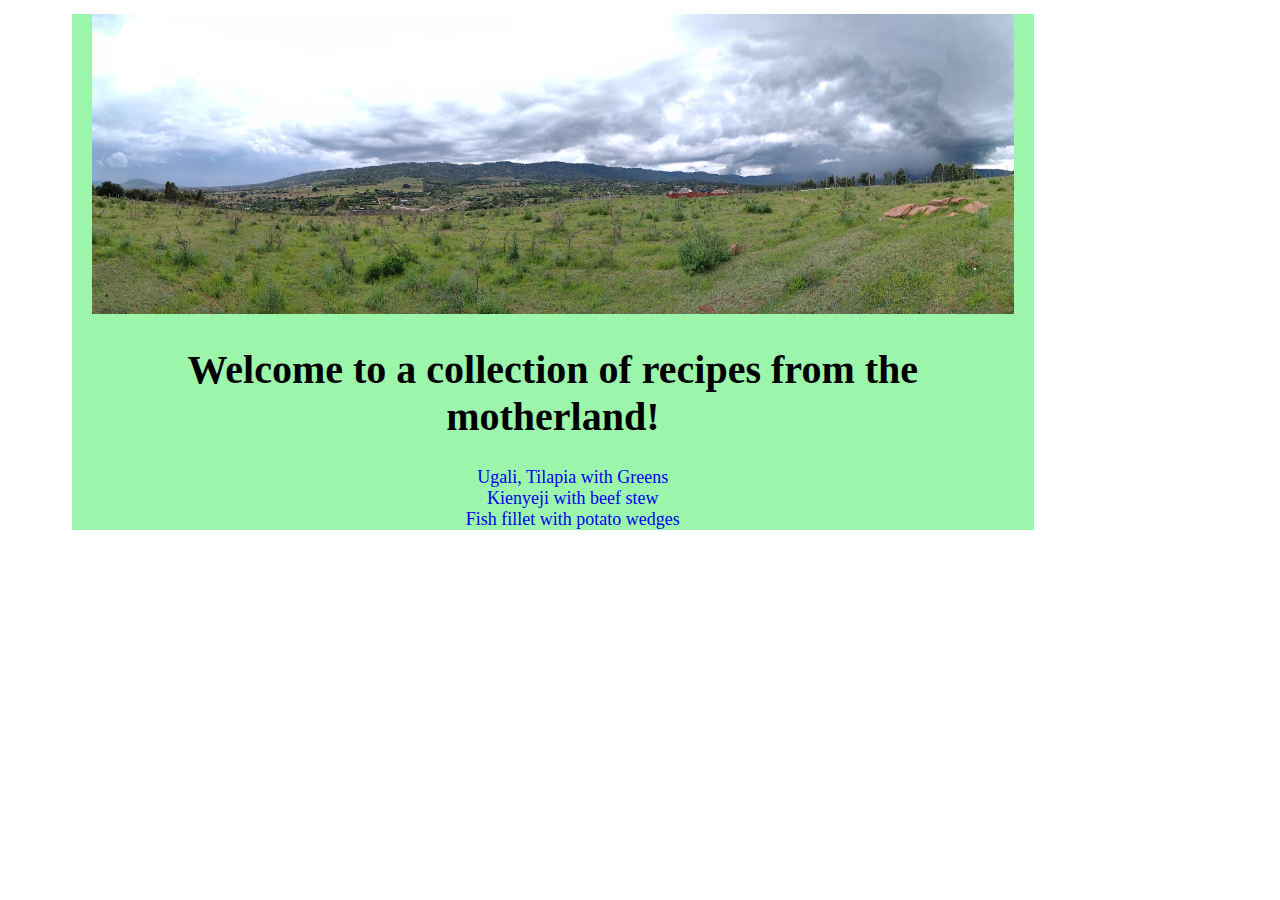
==== index.html @ 45408410 "README.md and css/ and filletwedges.html and img/ and index.html and mukomobeef.html and ugalifishgr" ====
<!DOCTYPE html>
<html lang="en">
<head>
    <meta charset="utf-8">
    <title>afroRecipes</title>
    <link rel="stylesheet" href="css/style.css">
</head>

<body>    
        
    <div class="columnLM">           
    </div>

    <div class="columnCM">
        <div class="columnL">
            <!--<h2>Column 1</h2> -->
        </div>
        <div class="columnC">            
            <!-- insert bg image--> 
            <div style="text-align: center;">
                <img width="100%"; height="300px";  src="img/landscape.jpg" alt="african landscape"/>
                <h1>Welcome to a collection of recipes from the motherland!</h1>
                <p>
                    <ul>
                        <li><a href="ugalifishgreens.html" style="text-decoration: none;">Ugali, Tilapia with Greens</a></li>
                        <li><a href="mukimobeef.html" style="text-decoration: none;">Kienyeji with beef stew</a></li>
                        <li><a href="filletwedges.html" style="text-decoration: none;">Fish fillet with potato wedges</a></li>
                    </ul>
                </p>
            </div>             
        </div>
        <div class="columnR">
            <!-- <h2>Column 3</h2> -->
        </div>
    </div>
    
    <div class="columnRM">        
    </div>
    
</body>

</html>
---- css/style.css ----
body {
    background-color: #fff;
    width: 100%;
    display: inline-flex;
    flex-wrap: wrap;    
}

p {
    font-weight:lighter;
    text-align: center;
    font-family:Trebuchet MS;
}

ul {
    font-weight:normal;
    font-family: Lucida Sans;
    font-size: 18px; 
    list-style-position: inside;
    list-style: none;
}

ol {
    font-weight:normal;
    font-family: Lucida Sans;
    font-size: 18px;   
    list-style-position: inside; 
}


/*margin column divs*/
.columnLM {
    float: left;
    width: 5%;
    height:100%;
    background-color:#fff;
}

.columnCM {
    float: left;
    width: 90%;
    height:100%;
    background-color:#fff;
}

.columnRM {
    float: left;
    width: 5%;
    height:100%;
    background-color:#fff;
}

/*content-carrying column divs*/
.columnL {
    float: left;
    width: 10%;
    height:100%;
    background-color:#fff;
}

.columnC {
    float: center;
    width: 80%;
    height:100%;
    background-color:#9bf5aa;
    text-align: center;
    font-size: 20px;
    font-weight: bold;
    padding-left: 20px;
    padding-right: 20px;
}

.columnR {
    float: left;
    width: 10%;
    height:100%;
    background-color:#fff;
}

.rotate_image {
    -webkit-transform: rotate(-90deg);
    -moz-transform: rotate(-90deg);
    -o-transform: rotate(-90deg);
    transform: rotate(-90deg);
}

/*
.row:after {
    content: "";
    display: table;
    clear: both;
} */
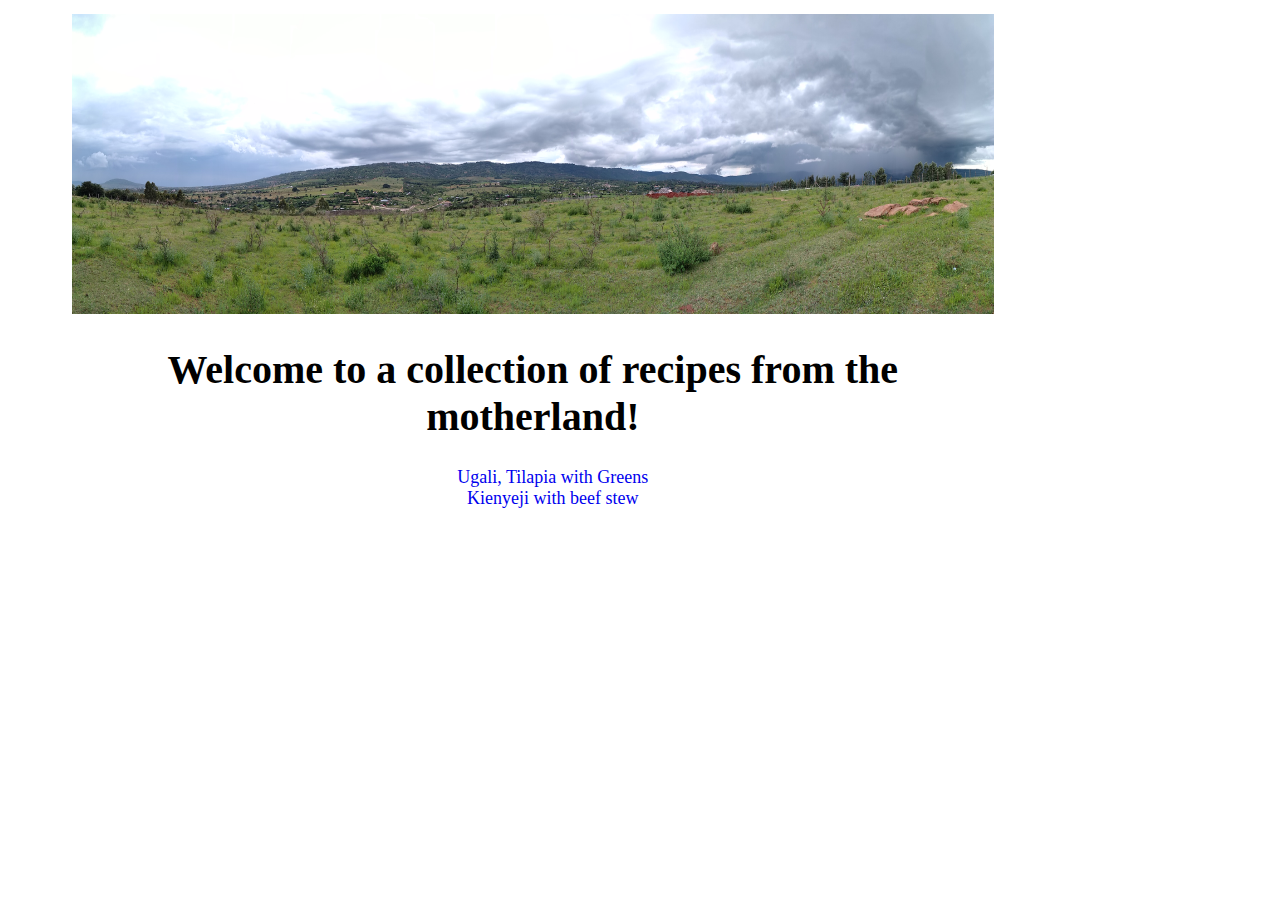
==== commit 4a5b8596: "css/style.css" ====
--- a/index.html
+++ b/index.html
@@ -24,7 +24,7 @@
                     <ul>
                         <li><a href="ugalifishgreens.html" style="text-decoration: none;">Ugali, Tilapia with Greens</a></li>
                         <li><a href="mukimobeef.html" style="text-decoration: none;">Kienyeji with beef stew</a></li>
-                        <li><a href="filletwedges.html" style="text-decoration: none;">Fish fillet with potato wedges</a></li>
+                        <!-- <li><a href="filletwedges.html" style="text-decoration: none;">Fish fillet with potato wedges</a></li> -->
                     </ul>
                 </p>
             </div>             
--- a/css/style.css
+++ b/css/style.css
@@ -61,12 +61,12 @@
     float: center;
     width: 80%;
     height:100%;
-    background-color:#9bf5aa;
+    background-color: #fff; /*#9bf5aa; */
     text-align: center;
     font-size: 20px;
     font-weight: bold;
-    padding-left: 20px;
-    padding-right: 20px;
+    padding-left: 0px;
+    padding-right: 0px;
 }
 
 .columnR {
@@ -83,6 +83,20 @@
     transform: rotate(-90deg);
 }
 
+.contentColumn {
+    float: left;
+    width: 50%;
+    height:100%;
+    background-color:#fff; /*#9bf5aa;*/
+    text-align: center;
+    font-size: 16px;
+    font-weight: normal;
+    padding-left: 0px;
+    padding-right: 0px;
+    padding-top: 10px;
+    padding-bottom: 20px; 
+}
+
 /*
 .row:after {
     content: "";
